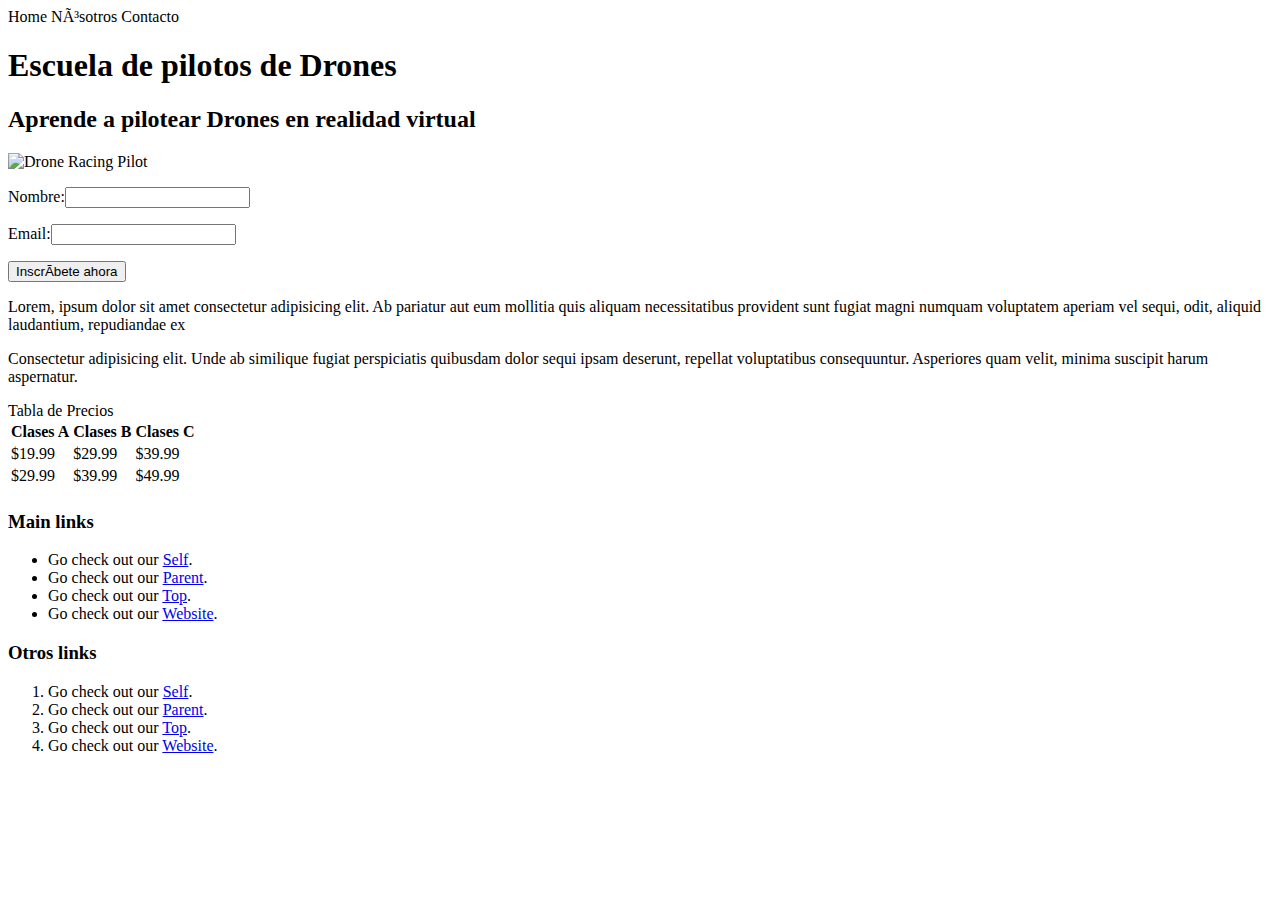
==== 01_miPrimerWeb/index.html @ bd9dd4e3 "first commit" ====
<!--<!DOCTYPE html>
<html>
    <head>
        <link rel="shortcut icon" href="&#127774;">
        <title>&#127774; Hello World!</title>
    </head>
    <body>
        <main>
                <h1>First Website</h1>
                <p>Lorem ipsum dolor sit amet, consectetur adipiscing elit. Curabitur faucibus sodales est, quis gravida justo bibendum eu. Integer congue dolor at massa tempor, aliquam mattis justo semper. Aenean gravida, erat non vulputate sollicitudin, lectus est gravida eros, non feugiat justo sapien ut dolor.</p>
        </main>
        <nav>
                <p>Home</p>
                <p>Servicios</p>
                <p>Blog</p>
                <p>Contacto</p>
        </nav>
            <ul>
                <li>Adipiscing elit</li>
                <li>Sodales est</li>
                <li>Quis justo</li>
            </ul>
            <p>Go check out our <a href="https://google.com" target="_blank">Google Site</a>.<br>
            Go check out our <a href="https://google.com" target="_self">Self</a>.<br>
            Go check out our <a href="https://google.com" target="_parent">Parent</a>.<br>
            Go check out our <a href="https://google.com" target="_top">Top</a>.<br>
            Go check out our <a href="https://devf.la" title="Home Page">Website</a>.<br>
            Go check out our <a href="https://instagram.com" download="https://instagram.com"">Instagram</a>.<br>
            <img src="https://www.freelogovectors.net/wp-content/uploads/2016/12/Instagram_Icon.png" href="https://instagram.com" height="100" width="100">
            </p>
            <button>Join now!</button>
    </body>
</html>-->

<!DOCTYPE html>

<head>
    <main>
        <meta charset="utf-8">
<title>Escuela de pilotos de Drones</title>
    </main>
    <header>
        <nav>
            <span>Home</span>
            <span>Nósotros</span>
            <span>Contacto</span>
        </nav>
    </header>
    <body>
        <section>
            <h1>Escuela de pilotos de Drones</h1>
            <h2>Aprende a pilotear Drones en realidad virtual</h2>
            <img src="https://static01.nyt.com/images/2016/05/08/sports/08DRONES1/08DRONES1-superJumbo.jpg?quality=90&auto=webp" alt="Drone Racing Pilot" width="420px"><br>
            <p>Nombre:<input type="text"></p>
            <p>Email:<input type="email"></p>
            <button>Inscríbete ahora</button>
            <p>Lorem, ipsum dolor sit amet consectetur adipisicing elit. Ab pariatur aut eum mollitia quis aliquam necessitatibus provident sunt fugiat magni numquam voluptatem aperiam vel sequi, odit, aliquid laudantium, repudiandae ex</p>
            <p>Consectetur adipisicing elit. Unde ab similique fugiat perspiciatis quibusdam dolor sequi ipsam deserunt, repellat voluptatibus consequuntur. Asperiores quam velit, minima suscipit harum aspernatur.</p>
        </section>
        <table>
            <thead>Tabla de Precios</thead>
                <tbody>
                    <th>Clases A</th>
                    <th>Clases B</th>
                    <th>Clases C</th>
                    <tr>
                        <td>$19.99</td>
                        <td>$29.99</td>
                        <td>$39.99</td>
                    </tr>
                    <tr>
                        <td>$29.99</td>
                        <td>$39.99</td>
                        <td>$49.99</td>
                    </tr>
                </tbody>
                
                <tr></tr>
                <tr></tr>
        </table>
    <footer>
        <h3>Main links</h3>
        <ul>
            <li>Go check out our <a href="https://google.com" target="_self">Self</a>.</li>
            <li>Go check out our <a href="https://google.com" target="_parent">Parent</a>.</li>
            <li>Go check out our <a href="https://google.com" target="_top">Top</a>.</li>
            <li>Go check out our <a href="https://devf.la" title="Home Page">Website</a>.</li>
        </ul>
        <h3>Otros links</h3>
        <ol>
                <li>Go check out our <a href="https://google.com" target="_self">Self</a>.</li>
                <li>Go check out our <a href="https://google.com" target="_parent">Parent</a>.</li>
                <li>Go check out our <a href="https://google.com" target="_top">Top</a>.</li>
                <li>Go check out our <a href="https://devf.la" title="Home Page">Website</a>.</li>
        </ol>
    </footer>
    </body>
</head>
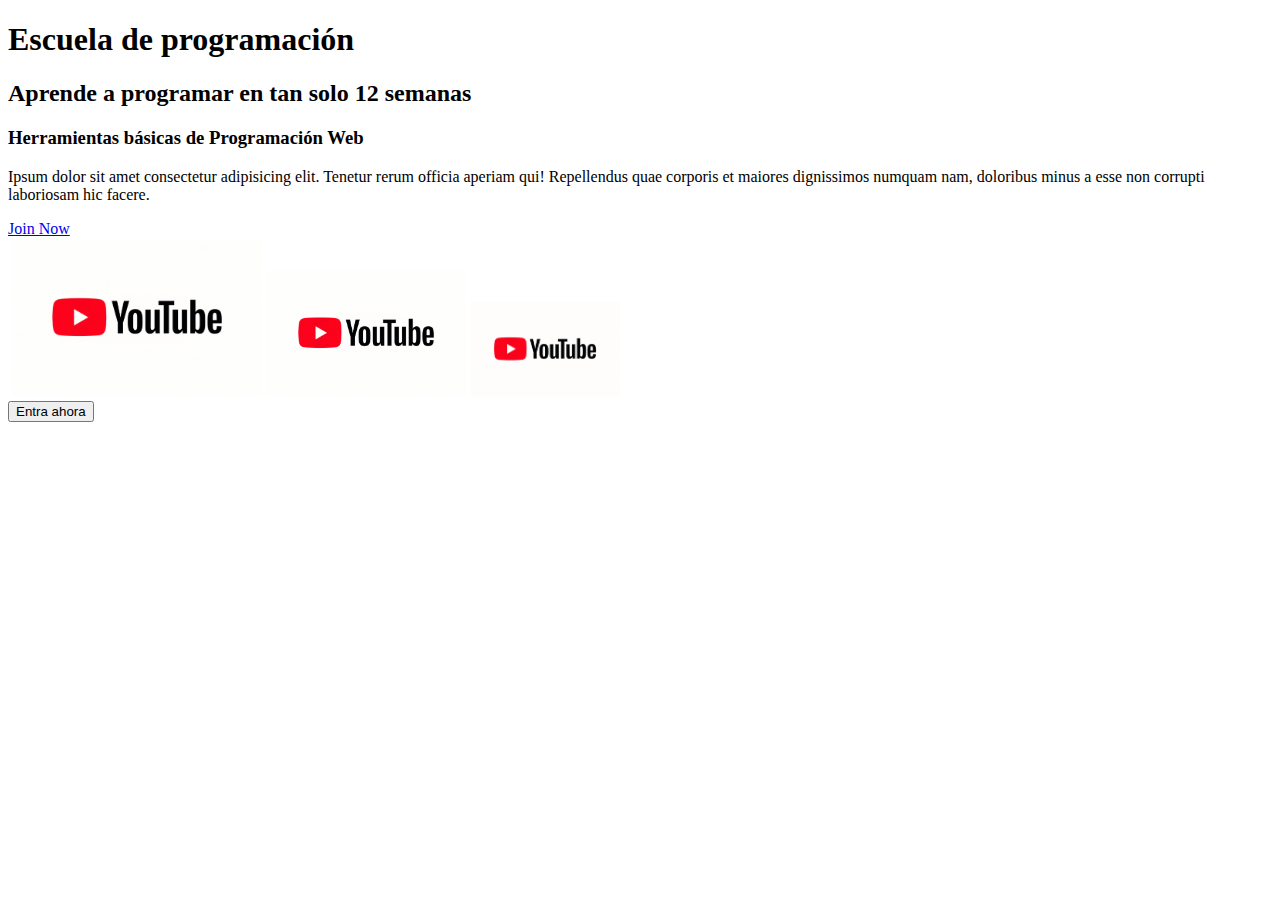
==== commit bba316d5: "Primer Boxmodel" ====
--- a/01_miPrimerWeb/index.html
+++ b/01_miPrimerWeb/index.html
@@ -1,98 +1,21 @@
-<!--<!DOCTYPE html>
-<html>
-    <head>
-        <link rel="shortcut icon" href="&#127774;">
-        <title>&#127774; Hello World!</title>
-    </head>
-    <body>
-        <main>
-                <h1>First Website</h1>
-                <p>Lorem ipsum dolor sit amet, consectetur adipiscing elit. Curabitur faucibus sodales est, quis gravida justo bibendum eu. Integer congue dolor at massa tempor, aliquam mattis justo semper. Aenean gravida, erat non vulputate sollicitudin, lectus est gravida eros, non feugiat justo sapien ut dolor.</p>
-        </main>
-        <nav>
-                <p>Home</p>
-                <p>Servicios</p>
-                <p>Blog</p>
-                <p>Contacto</p>
-        </nav>
-            <ul>
-                <li>Adipiscing elit</li>
-                <li>Sodales est</li>
-                <li>Quis justo</li>
-            </ul>
-            <p>Go check out our <a href="https://google.com" target="_blank">Google Site</a>.<br>
-            Go check out our <a href="https://google.com" target="_self">Self</a>.<br>
-            Go check out our <a href="https://google.com" target="_parent">Parent</a>.<br>
-            Go check out our <a href="https://google.com" target="_top">Top</a>.<br>
-            Go check out our <a href="https://devf.la" title="Home Page">Website</a>.<br>
-            Go check out our <a href="https://instagram.com" download="https://instagram.com"">Instagram</a>.<br>
-            <img src="https://www.freelogovectors.net/wp-content/uploads/2016/12/Instagram_Icon.png" href="https://instagram.com" height="100" width="100">
-            </p>
-            <button>Join now!</button>
-    </body>
-</html>-->
+<!DOCTYPE html>
+<html lang="en">
+<head>
+    <meta charset="UTF-8">
+    <title>Document</title>
+</head>
+<body>
+    <h1>Escuela de programación</h1>
+    <h2>Aprende a programar en tan solo 12 semanas</h2>
+    <!-- "Alt + Shift + A" Toggle Comment -->
+    <h3>Herramientas básicas de Programación Web</h3>
+    <p>Ipsum dolor sit amet consectetur adipisicing elit. Tenetur rerum officia aperiam qui! Repellendus quae corporis et maiores dignissimos numquam nam, doloribus minus a esse non corrupti laboriosam hic facere.</p>
+    <a href="https://google.com" target="_blank">Join Now</a><br>
+    <img src="https://i.blogs.es/3b66c9/youtube-nuevo-logo/1366_2000.png" alt="" width="300px">
+    <img src="./assets/img/youtube-logo.png" alt="" width="250px">
+    <img src="./assets/img/youtube-logo.png" alt="" width="200px">
+    <img src="./assets/img/youtube-logo.png" alt="" width="150px"><br>
+    <button>Entra ahora</button>
 
-<!DOCTYPE html>
-
-<head>
-    <main>
-        <meta charset="utf-8">
-<title>Escuela de pilotos de Drones</title>
-    </main>
-    <header>
-        <nav>
-            <span>Home</span>
-            <span>Nósotros</span>
-            <span>Contacto</span>
-        </nav>
-    </header>
-    <body>
-        <section>
-            <h1>Escuela de pilotos de Drones</h1>
-            <h2>Aprende a pilotear Drones en realidad virtual</h2>
-            <img src="https://static01.nyt.com/images/2016/05/08/sports/08DRONES1/08DRONES1-superJumbo.jpg?quality=90&auto=webp" alt="Drone Racing Pilot" width="420px"><br>
-            <p>Nombre:<input type="text"></p>
-            <p>Email:<input type="email"></p>
-            <button>Inscríbete ahora</button>
-            <p>Lorem, ipsum dolor sit amet consectetur adipisicing elit. Ab pariatur aut eum mollitia quis aliquam necessitatibus provident sunt fugiat magni numquam voluptatem aperiam vel sequi, odit, aliquid laudantium, repudiandae ex</p>
-            <p>Consectetur adipisicing elit. Unde ab similique fugiat perspiciatis quibusdam dolor sequi ipsam deserunt, repellat voluptatibus consequuntur. Asperiores quam velit, minima suscipit harum aspernatur.</p>
-        </section>
-        <table>
-            <thead>Tabla de Precios</thead>
-                <tbody>
-                    <th>Clases A</th>
-                    <th>Clases B</th>
-                    <th>Clases C</th>
-                    <tr>
-                        <td>$19.99</td>
-                        <td>$29.99</td>
-                        <td>$39.99</td>
-                    </tr>
-                    <tr>
-                        <td>$29.99</td>
-                        <td>$39.99</td>
-                        <td>$49.99</td>
-                    </tr>
-                </tbody>
-                
-                <tr></tr>
-                <tr></tr>
-        </table>
-    <footer>
-        <h3>Main links</h3>
-        <ul>
-            <li>Go check out our <a href="https://google.com" target="_self">Self</a>.</li>
-            <li>Go check out our <a href="https://google.com" target="_parent">Parent</a>.</li>
-            <li>Go check out our <a href="https://google.com" target="_top">Top</a>.</li>
-            <li>Go check out our <a href="https://devf.la" title="Home Page">Website</a>.</li>
-        </ul>
-        <h3>Otros links</h3>
-        <ol>
-                <li>Go check out our <a href="https://google.com" target="_self">Self</a>.</li>
-                <li>Go check out our <a href="https://google.com" target="_parent">Parent</a>.</li>
-                <li>Go check out our <a href="https://google.com" target="_top">Top</a>.</li>
-                <li>Go check out our <a href="https://devf.la" title="Home Page">Website</a>.</li>
-        </ol>
-    </footer>
-    </body>
-</head>+    </html>
+</body>